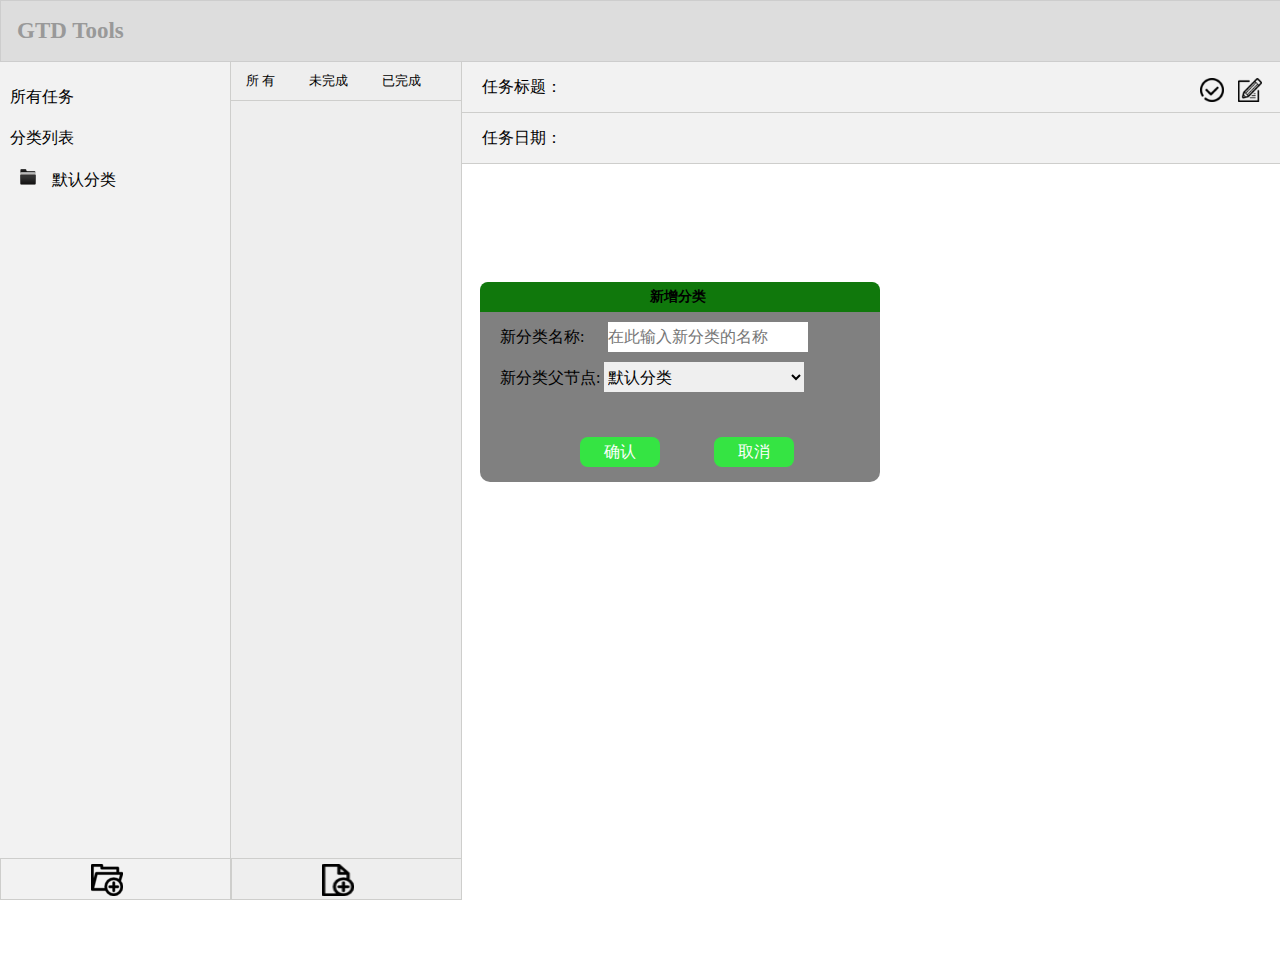
==== task0003/index.html @ 966c9fb5 "add task0003" ====
<!DOCTYPE html>
<html lang="zh-cmn">
<head>
    <meta charset="utf-8">
    <title>Task0003: GTO Tools</title>
    <link rel="stylesheet" type="text/css" href="style/style.css">
    <script type="text/javascript" defer="defer" src="scripts/util.js"></script>
    <script type="text/javascript" defer="defer" src="scripts/gtd.js"></script>
</head>
<body>
    <header class="header">
        <h1>GTD Tools</h1>
    </header>
<div class="container">
        <div id="mainnav" class="sidebar">
            <ul>
                <li class="all-task">
                    <p>所有任务&nbsp;<span class="allTaskNum"></span></p>
                </li>
                <li class="list">
                    <p>分类列表</p>
                    <dl >
                        <dt class="cate_default category"><img src="img/folder.ico"/><span class="num">默认分类</span></dt>
                    </dl>
                </li>
            </ul>
            <div class="add">
                <img src="img/folder_add.ico">
            </div>
        </div>

        <div id="subnav" class="sidebar">
            <ul>
                <li>所&nbsp;有</li>
                <li>未完成</li>
                <li>已完成</li>
            </ul>

            <dl></dl>
            <div class="add">
                <img src="img/file_add.ico"/>
            </div>
        </div>

        <div id="main">
            <div class="title-row row">
                <span id="title">任务标题：</span>
                <div class="operate" >
                    <img src="img/complete.ico">
                    <img src="img/edit.ico">
                </div>
            </div>

            <div class="date-row row">
                <span id="date" class="">任务日期：</span>
            </div>
            <div class="things">
            </div>
        </div>

        <div class="pop">
            <div class="title">
                <span>新增分类</span>
                <im src="img/cancel.ico">
            </div>

            <div class="input">
                <p>新分类名称:<input type="text" placeholder="在此输入新分类的名称" class="name" style="width: 200px; height: 30px; margin-left: 24px"></input></p>
                <p>
                    新分类父节点:
                    <select name="parentNode" class="categorySelect" style="width: 200px; height: 30px;" >
                        <option value="0">默认分类</option>
                        <option value="1">无</option>
                    </select>
                </p>
                <div class="mybutton">
                   <button class="btn1">确认</button>
                    <button class="btn2">取消</button>
                </div>

            </div>

        </div>
    </div>
</body>
</html>
---- task0003/style/style.css ----
body, h1, h2, h3, h4, h5, h6, hr, p, blockquote, dl, dt, dd, ul, ol, li, pre, form, fieldset, legend, button, input, textarea, th, td { margin:0; padding:0; }
body, button, input, select, textarea { font:12px/1.5tahoma, arial, \5b8b\4f53; }
h1, h2, h3, h4, h5, h6{ font-size:100%; }
address, cite, dfn, em, var { font-style:normal; }
code, kbd, pre, samp { font-family:couriernew, courier, monospace; }
small{ font-size:12px; }
ul, ol { list-style:none; }
a { text-decoration:none; }
a:hover { text-decoration:underline; }
sup { vertical-align:text-top; }
sub{ vertical-align:text-bottom; }
legend { color:#000; }
fieldset, img { border:0; }
button, input, select, textarea { font-size:100%; }
table { border-collapse:collapse; border-spacing:0; }
button {
        outline: none;
}

* {
    margin: 0;
    padding: 0;
    border: none;
    font-family: "SimHei";

}
html,body{
    height:100%;
    overflow:hidden;
}
/* header */
.header {
    width: 100%;
    height: 60px;
    background: #DDD;
    border: 1px solid #CDCDCD;
}
.header h1 {
    font-size: 23px;
    color: #999;
    margin-left: 16px;
    line-height: 60px;
}

/* container */
.container {
    width: 100%;
    height: 100%;
    position: relative;
}
.container .sidebar {
    width: 230px;
    height: 100%;
    font-size: 16px;
    color: black;
    float: left;
    border: 1px solid #CECECC;
    border-left: none;
    border-top: none;
    position: relative;
}
#mainnav{
    background: #F2F2F2;
/*  position: relative; */
}
#mainnav ul{
    padding: 25px 0 0 10px;
}
#mainnav li {
    margin-bottom: 20px;
}
#mainnav .list > p {
    margin-bottom: 20px;
}

.container .sidebar .add {
    height: 40px;
    width: 100%;

    border: 1px solid #CECECC;
    border-right: none;

    position: absolute;
    bottom: 62px;
    left: 0px;
}
.container .sidebar .add img{
    width: 32px;
    height: 32px;
    margin: 5px 90px;
}
.container .sidebar .add img:hover{
    cursor: pointer;
}
#mainnav .list dl dt {
    margin-left: 10px;
}

#mainnav .list dl dt>img{
    width: 16px;
    height: 16px;
}
#mainnav .list dl dt>span{
    margin-left: 16px;
}

#subnav {
    background: #EEE;
}
#subnav ul {
    border-bottom: 1px solid #CECECC;
}
#subnav ul li {
    display: inline-block;
    font-size: 13px;
    margin: 10px 15px;
    text-align: center;
}
#subnav ul li:hover{
    cursor: pointer;
    background: #1DE63D;
}

#main {
    width: calc(100% - 460px);
    margin-left: 461px;
}
#main .row{
    height: 50px;
    border: 1px solid #CECECC;
    border-top: none;
    background: #F2F2F2;
    position: relative;
    line-height: 50px;
    padding-left: 20px;
}

#main .title-row .operate{
    position: absolute;
    width: 80px;
    right: 0px;
    top: 10px;
}
#main .title-row .operate img{
    height: 24px;
    width: 24px;
    margin-right: 10px;
}

#main .title-row .operate img:hover{
    cursor: pointer;
}

#mainnav .list
/*光标浮停在子分类上时，背景设置为白色*/
.categoryfloating {
    background: white;
}
/*光标浮停在任务上，背景为灰色*/
.taskfloating {
    background:#DFDDDD;
}

.category:hover{
    cursor: pointer;
}

.pop {
    width: 400px;
    height: 200px;
    border-radius: 10px;
    z-index: 10;
    background: gray;
    position: absolute;
    left: 480px;
    top: 220px;
}



.pop .title {
    height: 30px;
    width:  100%;
    background: #10780C;
    font-weight: bold;
    font-size: 14px;
    position: relative;
    border-top-left-radius: 8px;
    border-top-right-radius: 8px;
}
.pop .title  span{
    display: inline-block;
    line-height: 30px;
    position: absolute;
    left: 170px;
}
.pop .title  img{
    display: inline-block;
    position: absolute;
    top: 7px;
    right: 10px;
    background: red;
    width: 16px;
    height: 16px;
    border-radius: 8px;
}
.pop .title  img:hover {
    cursor: pointer;
}
.pop .input {
    margin: 10px;
}
.pop .input p {
    margin: 10px;
}


.pop button {
    margin-top: 35px ;
    width: 80px;
    height: 30px;
    background: #35E443;
    border-radius: 8px;
    color: white;
    position: relative;

}
.pop button:hover {
    background: #05C210;
    cursor: pointer;
}

.pop .btn1 {
    margin-left: 90px;
}
.pop .btn2 {
    margin-left: 50px;
}
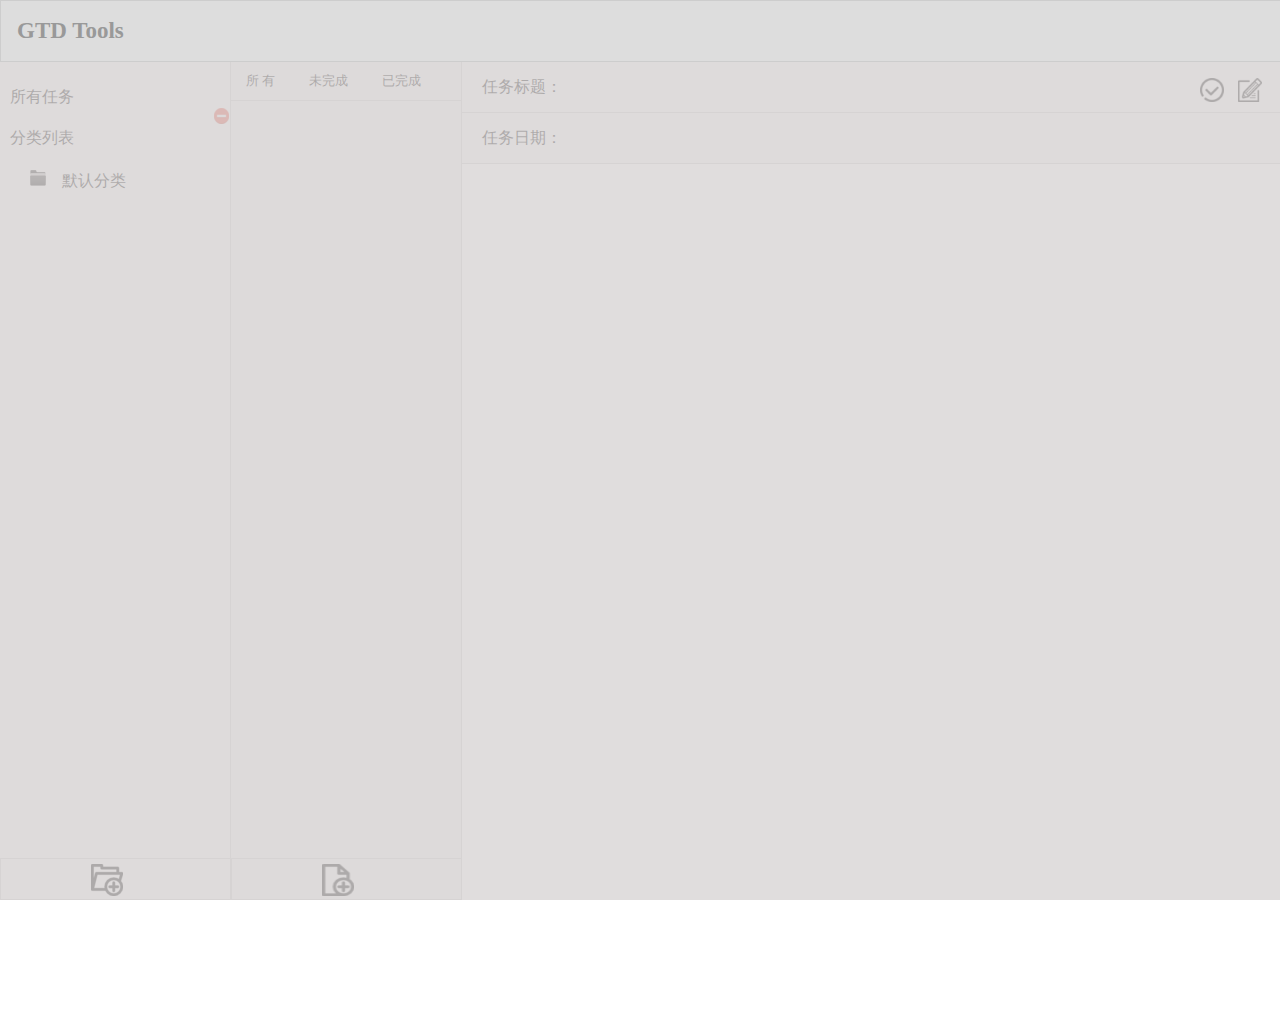
==== commit 8d6d689b: "finish the function of mask" ====
--- a/task0003/index.html
+++ b/task0003/index.html
@@ -16,6 +16,7 @@
             <ul>
                 <li class="all-task">
                     <p>所有任务&nbsp;<span class="allTaskNum"></span></p>
+                    <i class="delete"><img src="img/delete.ico"></i>
                 </li>
                 <li class="list">
                     <p>分类列表</p>
@@ -61,14 +62,14 @@
         <div class="pop">
             <div class="title">
                 <span>新增分类</span>
-                <im src="img/cancel.ico">
+                <img src="img/cancel.ico">
             </div>
 
             <div class="input">
-                <p>新分类名称:<input type="text" placeholder="在此输入新分类的名称" class="name" style="width: 200px; height: 30px; margin-left: 24px"></input></p>
+                <p>新分类名称:<input type="text" placeholder="在此输入新分类的名称" class="name rectangle" style=" margin-left: 24px" /></p>
                 <p>
                     新分类父节点:
-                    <select name="parentNode" class="categorySelect" style="width: 200px; height: 30px;" >
+                    <select name="parentNode" class="categorySelect rectangle" >
                         <option value="0">默认分类</option>
                         <option value="1">无</option>
                     </select>
@@ -77,10 +78,9 @@
                    <button class="btn1">确认</button>
                     <button class="btn2">取消</button>
                 </div>
-
             </div>
-
         </div>
+        <div class="overLayer"></div>
     </div>
 </body>
 </html>
--- a/task0003/style/style.css
+++ b/task0003/style/style.css
@@ -11,7 +11,7 @@
 sub{ vertical-align:text-bottom; }
 legend { color:#000; }
 fieldset, img { border:0; }
-button, input, select, textarea { font-size:100%; }
+button, input, select, textarea { font-size:100%;  }
 table { border-collapse:collapse; border-spacing:0; }
 button {
         outline: none;
@@ -73,6 +73,17 @@
     margin-bottom: 20px;
 }
 
+.delete{
+    float: right;
+    display: inline-block;
+    width: 16px;
+    height: 16px;
+}
+
+.delete:hover {
+    cursor: pointer;
+}
+
 .container .sidebar .add {
     height: 40px;
     width: 100%;
@@ -94,8 +105,14 @@
 }
 #mainnav .list dl dt {
     margin-left: 10px;
-}
-
+    height: 24px;
+    line-height: 24px;
+    padding-left: 10px;
+}
+
+#mainnav .list dl dt:hover{
+    background: red;
+}
 #mainnav .list dl dt>img{
     width: 16px;
     height: 16px;
@@ -170,10 +187,11 @@
     height: 200px;
     border-radius: 10px;
     z-index: 10;
-    background: gray;
+    background: white;
     position: absolute;
     left: 480px;
-    top: 220px;
+    top: 150px;
+    display: none;
 }
 
 
@@ -212,6 +230,12 @@
 }
 .pop .input p {
     margin: 10px;
+}
+
+.pop .rectangle{
+    border: 1px solid #E0D9D9;
+    width: 200px;
+    height: 30px;
 }
 
 
@@ -236,3 +260,15 @@
 .pop .btn2 {
     margin-left: 50px;
 }
+
+/*遮蔽层*/
+.overLayer{
+    position: absolute;
+    top: 0px;
+    left: 0px;
+    background: #D8D4D4;
+    filter: alpha(opacity=80);
+    opacity: 0.8;
+    z-index: 2;
+    display: none;
+}
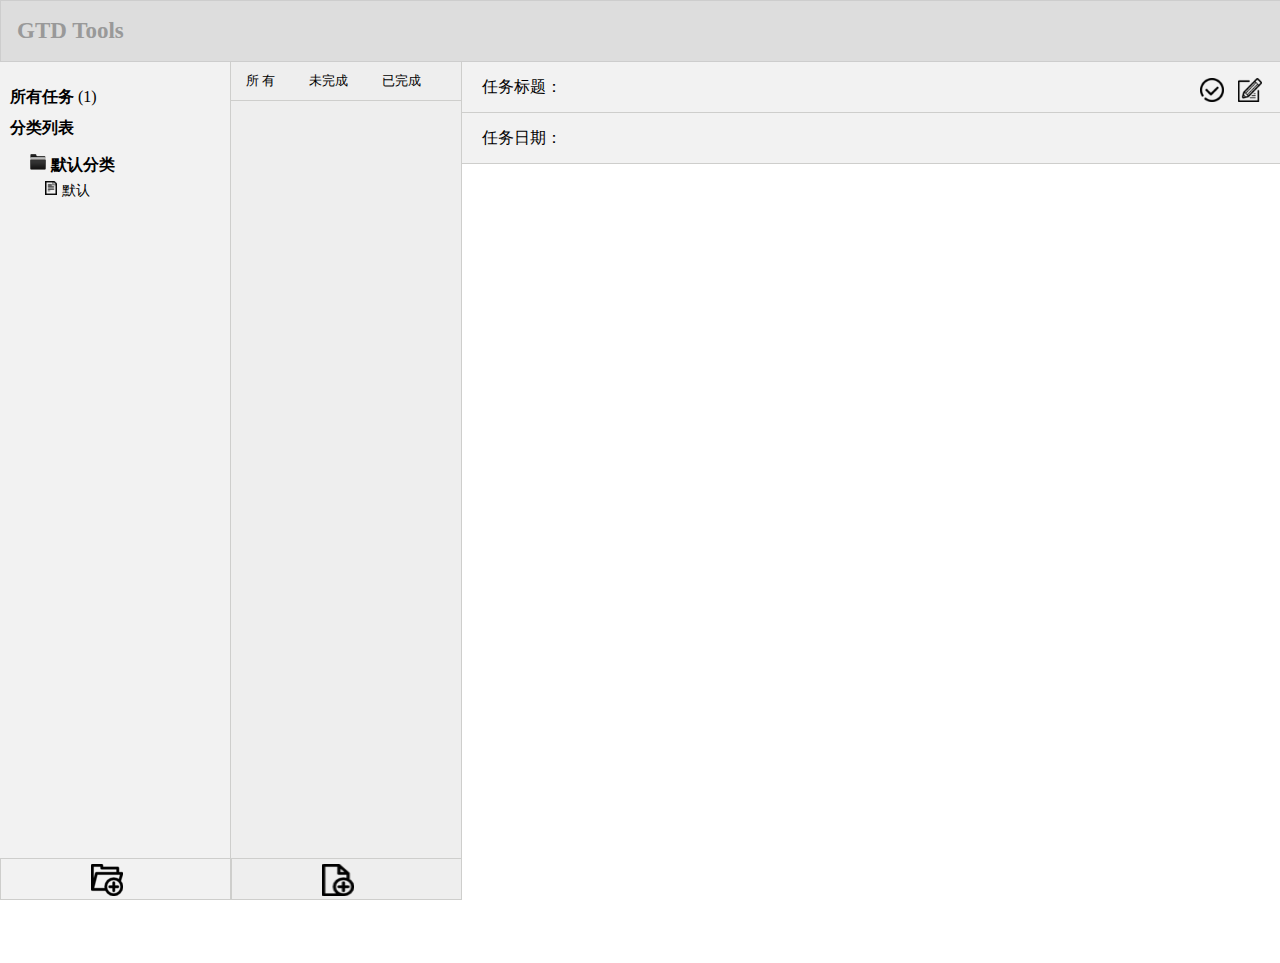
==== commit c5acb529: "modify the function of mask" ====
--- a/task0003/index.html
+++ b/task0003/index.html
@@ -1,38 +1,60 @@
 <!DOCTYPE html>
-<html lang="zh-cmn">
+<html >
 <head>
     <meta charset="utf-8">
     <title>Task0003: GTO Tools</title>
     <link rel="stylesheet" type="text/css" href="style/style.css">
-    <script type="text/javascript" defer="defer" src="scripts/util.js"></script>
-    <script type="text/javascript" defer="defer" src="scripts/gtd.js"></script>
+
 </head>
 <body>
     <header class="header">
         <h1>GTD Tools</h1>
     </header>
-<div class="container">
+    <div class="container">
         <div id="mainnav" class="sidebar">
             <ul>
                 <li class="all-task">
-                    <p>所有任务&nbsp;<span class="allTaskNum"></span></p>
-                    <i class="delete"><img src="img/delete.ico"></i>
+                    <h1>所有任务</h1>
+                    <span class="allTaskNum"></span>
                 </li>
-                <li class="list">
-                    <p>分类列表</p>
-                    <dl >
-                        <dt class="cate_default category"><img src="img/folder.ico"/><span class="num">默认分类</span></dt>
-                    </dl>
+                <li>
+                    <h2>分类列表</h2>
+                    <ul class="itemWrap">
+                        <li class="category">
+                            <h3>
+                                <img class="ico-folder" src="img/folder.ico"/><span>默认分类</span>
+                                <i class="delete" >
+                                        <img src="img/delete.ico">
+                                </i>
+                            </h3>
+                            <ul class="taskWrap">
+                                <li>
+                                    <img class="ico-file" src="img/file.ico" /><span>默认</span>
+                                    <i class="delete" >
+                                        <img src="img/delete.ico">
+                                    </i>
+                                    <!-- <ul class="">
+                                        <li>
+                                            <h4>time</h4>
+                                            <ul>
+                                                <li>title</li>
+                                                <li>title</li>
+                                            </ul>
+                                        </li>
+                                    </ul> -->
+                                </li>
+                            </ul>
+                        </li>
+                    </ul>
                 </li>
             </ul>
             <div class="add">
-                <img src="img/folder_add.ico">
+                    <img src="img/folder_add.ico" class="addFolder">
             </div>
         </div>
-
         <div id="subnav" class="sidebar">
             <ul>
-                <li>所&nbsp;有</li>
+                <li>所 有</li>
                 <li>未完成</li>
                 <li>已完成</li>
             </ul>
@@ -42,7 +64,6 @@
                 <img src="img/file_add.ico"/>
             </div>
         </div>
-
         <div id="main">
             <div class="title-row row">
                 <span id="title">任务标题：</span>
@@ -58,29 +79,31 @@
             <div class="things">
             </div>
         </div>
-
         <div class="pop">
             <div class="title">
                 <span>新增分类</span>
-                <img src="img/cancel.ico">
+                <img class="cancel" src="img/cancel.ico" >
             </div>
 
             <div class="input">
-                <p>新分类名称:<input type="text" placeholder="在此输入新分类的名称" class="name rectangle" style=" margin-left: 24px" /></p>
+                <p>新分类名称:<input type="text" placeholder="在此输入新分类的名称" class="newFolder rectangle" style=" margin-left: 24px" /></p>
                 <p>
                     新分类父节点:
                     <select name="parentNode" class="categorySelect rectangle" >
-                        <option value="0">默认分类</option>
-                        <option value="1">无</option>
+                        <option value="0">无</option>
+                        <option value="1">默认分类</option>
                     </select>
                 </p>
+                <span class="errorHint"></span>
                 <div class="mybutton">
-                   <button class="btn1">确认</button>
-                    <button class="btn2">取消</button>
+                    <button class="btn1">确认</button>
+                    <button class="btn2 cancel">取消</button>
                 </div>
             </div>
         </div>
         <div class="overLayer"></div>
     </div>
+    <script type="text/javascript" defer="defer" src="scripts/util.js"></script>
+    <script type="text/javascript" defer="defer" src="scripts/gtd.js"></script>
 </body>
 </html>
--- a/task0003/style/style.css
+++ b/task0003/style/style.css
@@ -16,7 +16,6 @@
 button {
         outline: none;
 }
-
 * {
     margin: 0;
     padding: 0;
@@ -41,7 +40,6 @@
     margin-left: 16px;
     line-height: 60px;
 }
-
 /* container */
 .container {
     width: 100%;
@@ -63,26 +61,58 @@
     background: #F2F2F2;
 /*  position: relative; */
 }
-#mainnav ul{
+#mainnav>ul{
     padding: 25px 0 0 10px;
 }
-#mainnav li {
-    margin-bottom: 20px;
-}
-#mainnav .list > p {
-    margin-bottom: 20px;
-}
-
+#mainnav .all-task {
+    margin-bottom: 10px;
+}
+
+#mainnav .all-task>h1 {
+    display: inline-block;
+}
+
+#mainnav .list>p{
+    margin-bottom: 10px;
+}
+
+#mainnav .itemWrap {
+    margin:15px 0 0 20px;
+}
+
+#mainnav .ico-folder {
+    width: 16px;
+    height: 16px;
+    margin-right: 5px;
+}
+
+#mainnav .ico-file {
+    width: 12px;
+    height: 14px;
+    margin-right: 5px;
+}
+
+#mainnav .taskWrap{
+    margin: 5px 0 0 15px;
+    font-size: 14px;
+}
+#mainnav .taskWrap li:hover{
+    background: red;
+    cursor: pointer;
+}
 .delete{
     float: right;
     display: inline-block;
     width: 16px;
     height: 16px;
-}
-
-.delete:hover {
-    cursor: pointer;
-}
+    padding-right: 3px;
+    display: none;
+/*    z-index: 5;*/
+}
+
+/*.delete:hover {
+    cursor: pointer;
+}*/
 
 .container .sidebar .add {
     height: 40px;
@@ -102,23 +132,6 @@
 }
 .container .sidebar .add img:hover{
     cursor: pointer;
-}
-#mainnav .list dl dt {
-    margin-left: 10px;
-    height: 24px;
-    line-height: 24px;
-    padding-left: 10px;
-}
-
-#mainnav .list dl dt:hover{
-    background: red;
-}
-#mainnav .list dl dt>img{
-    width: 16px;
-    height: 16px;
-}
-#mainnav .list dl dt>span{
-    margin-left: 16px;
 }
 
 #subnav {
@@ -168,7 +181,6 @@
     cursor: pointer;
 }
 
-#mainnav .list
 /*光标浮停在子分类上时，背景设置为白色*/
 .categoryfloating {
     background: white;
@@ -177,10 +189,11 @@
 .taskfloating {
     background:#DFDDDD;
 }
-
-.category:hover{
-    cursor: pointer;
-}
+.category>h3:hover{
+    cursor: pointer;
+    background: red;
+}
+
 
 .pop {
     width: 400px;
@@ -193,9 +206,6 @@
     top: 150px;
     display: none;
 }
-
-
-
 .pop .title {
     height: 30px;
     width:  100%;
@@ -227,6 +237,7 @@
 }
 .pop .input {
     margin: 10px;
+    position: relative;
 }
 .pop .input p {
     margin: 10px;
@@ -246,8 +257,6 @@
     background: #35E443;
     border-radius: 8px;
     color: white;
-    position: relative;
-
 }
 .pop button:hover {
     background: #05C210;
@@ -260,6 +269,16 @@
 .pop .btn2 {
     margin-left: 50px;
 }
+
+.pop .errorHint{
+    position: absolute;
+    top: 75px;
+    left: 10px;
+    color: red;
+    font-size: 12px;
+    display:none;
+}
+
 
 /*遮蔽层*/
 .overLayer{
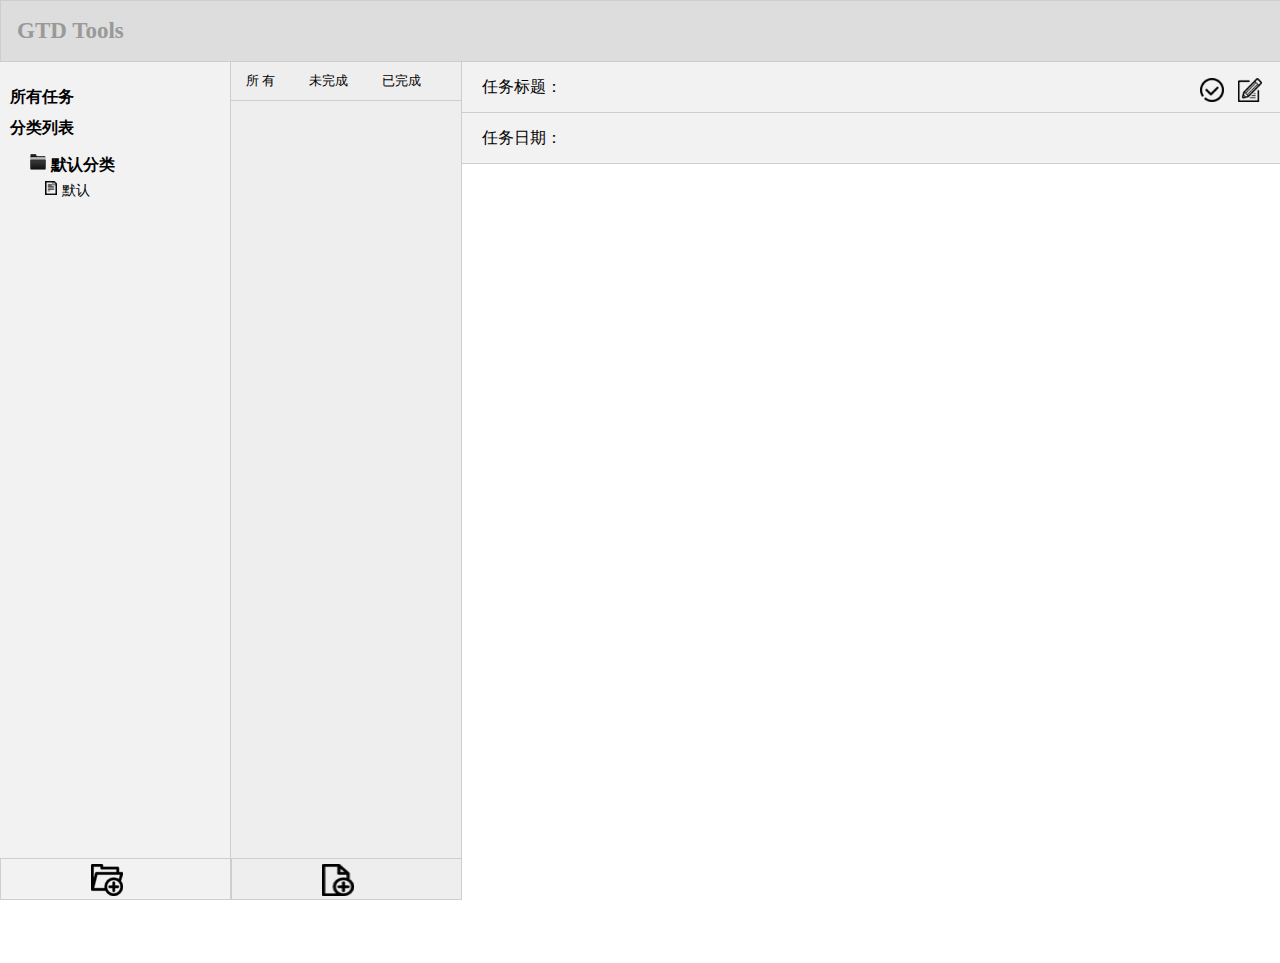
==== commit 52ef5fd5: "add task7" ====
--- a/task0003/index.html
+++ b/task0003/index.html
@@ -23,16 +23,10 @@
                         <li class="category">
                             <h3>
                                 <img class="ico-folder" src="img/folder.ico"/><span>默认分类</span>
-                                <i class="delete" >
-                                        <img src="img/delete.ico">
-                                </i>
                             </h3>
                             <ul class="taskWrap">
                                 <li>
                                     <img class="ico-file" src="img/file.ico" /><span>默认</span>
-                                    <i class="delete" >
-                                        <img src="img/delete.ico">
-                                    </i>
                                     <!-- <ul class="">
                                         <li>
                                             <h4>time</h4>
